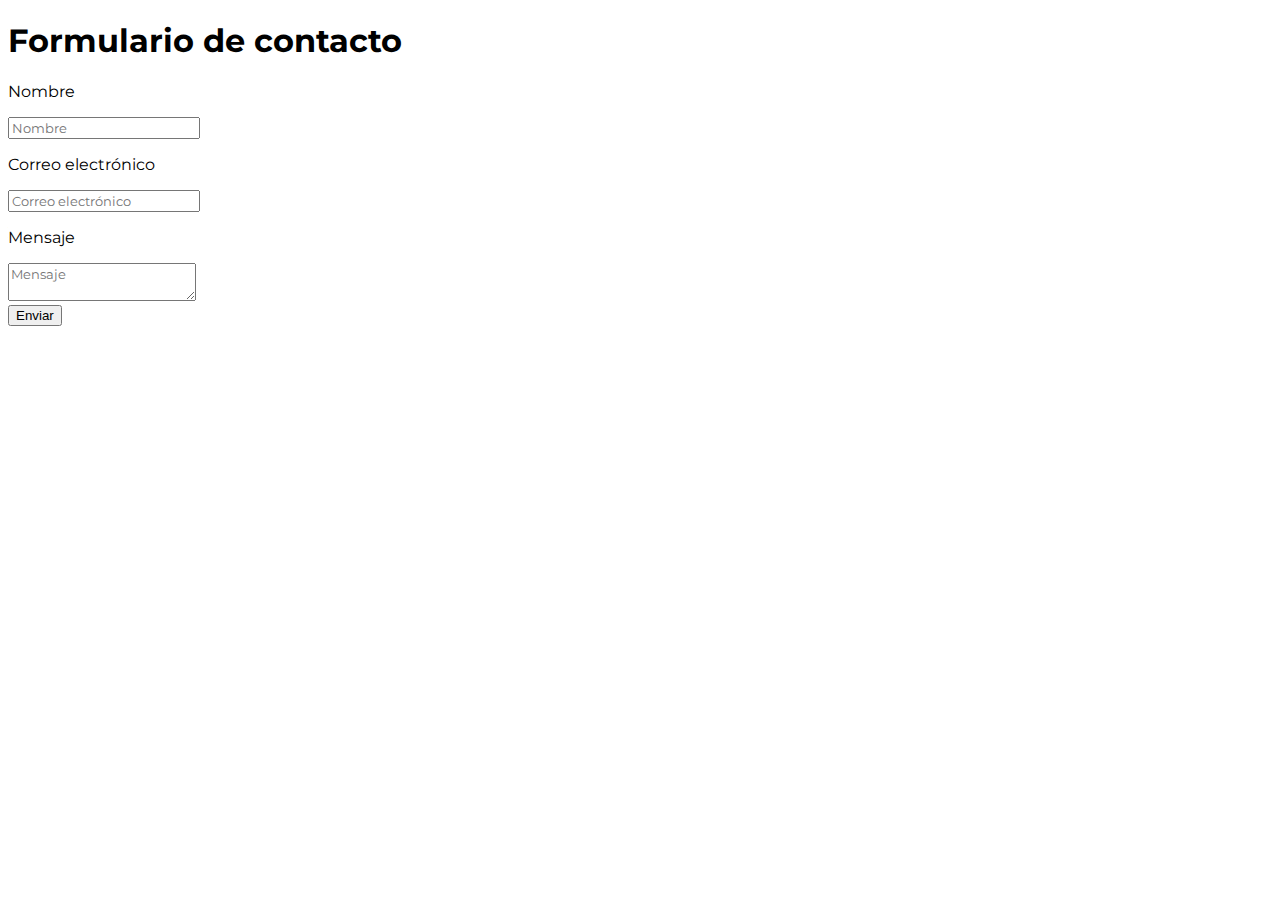
==== contact.html @ 6e73b377 "Added basic HTML and CSS" ====
<!DOCTYPE html>
<html>

<head>
    <title>Portfolio Santiago Silva</title>
    <link rel="stylesheet" href="stylesheets/styles.css">
    <link rel="icon" href="images/favicon.png">
    <link rel="preconnect" href="https://fonts.googleapis.com">
    <link rel="preconnect" href="https://fonts.gstatic.com" crossorigin>
    <link href="https://fonts.googleapis.com/css2?family=Montserrat:ital,wght@0,100..900;1,100..900&display=swap"
        rel="stylesheet">
</head>

<body>
    <header>
        <nav></nav>
    </header>
    <main>
        <h1>Formulario de contacto</h1>
        <form>
            <div>
                <p>Nombre</p><input placeholder="Nombre">
            </div>
            <div>
                <p>Correo electrónico</p><input placeholder="Correo electrónico">
            </div>
            <div>
                <p>Mensaje</p>
                <textarea placeholder="Mensaje"></textarea>
            </div>
            <section><button type="submit">Enviar</button></section>
        </form>
    </main>
    <footer></footer>
</body>

</html>
---- stylesheets/styles.css ----
html {
    font-family: Montserrat;
}

textarea {
    font-family: Montserrat;
}

input {
    font-family: Montserrat;
}

strong {
    font-weight: 800;
}

#lander {
    display: grid;
}
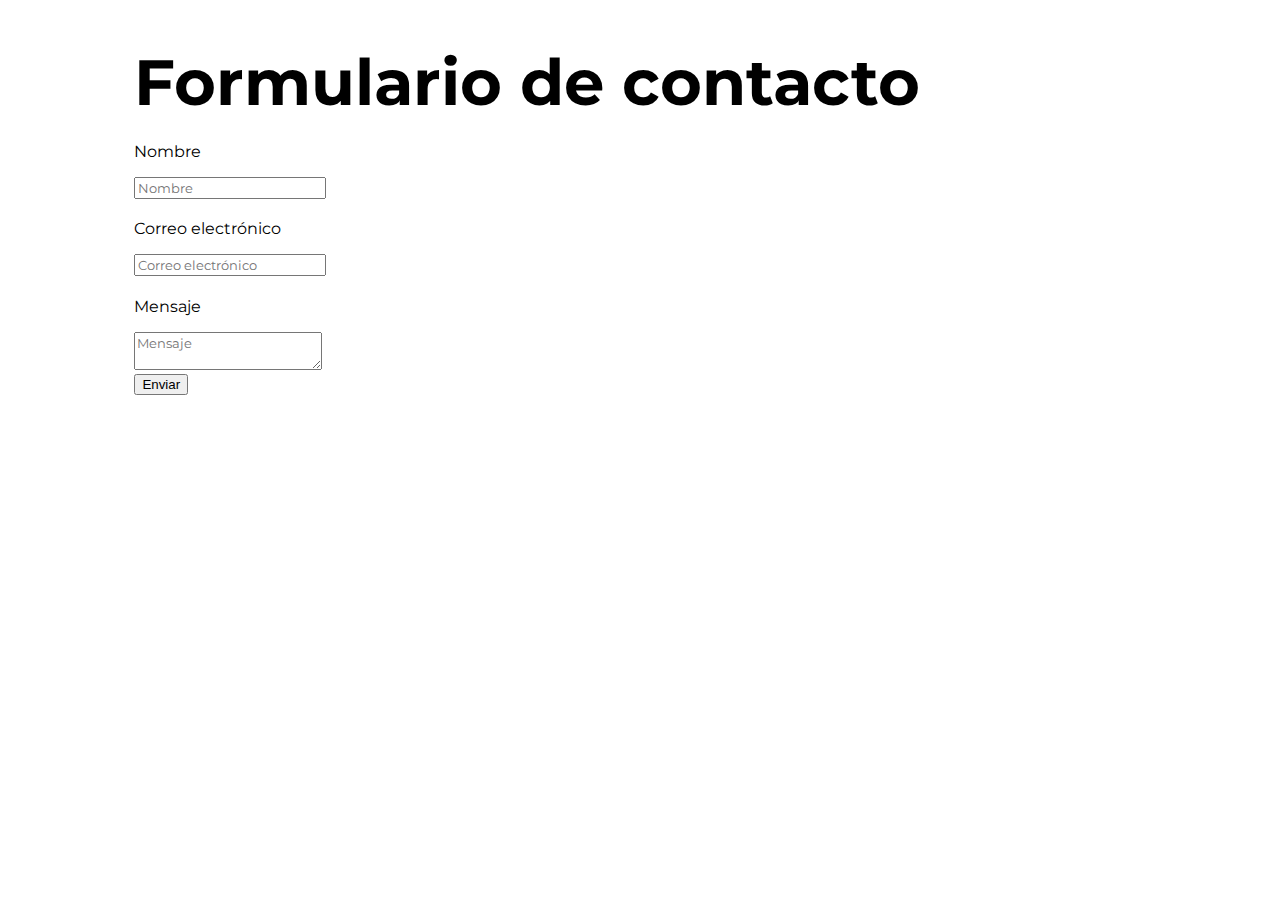
==== commit 46f4254c: "Added about section" ====
--- a/contact.html
+++ b/contact.html
@@ -19,10 +19,10 @@
         <h1>Formulario de contacto</h1>
         <form>
             <div>
-                <p>Nombre</p><input placeholder="Nombre">
+                <p>Nombre</p><input type="text" placeholder="Nombre">
             </div>
             <div>
-                <p>Correo electrónico</p><input placeholder="Correo electrónico">
+                <p>Correo electrónico</p><input type="email" placeholder="Correo electrónico">
             </div>
             <div>
                 <p>Mensaje</p>
--- a/stylesheets/styles.css
+++ b/stylesheets/styles.css
@@ -1,5 +1,87 @@
 html {
     font-family: Montserrat;
+}
+
+main {
+    margin-top: 4em;
+    width: 80%;
+    margin: auto;
+}
+
+#navbar {
+    background-color: black;
+    position: fixed;
+    width: 100%;
+    top: 0;
+    left: 0;
+    z-index: 99;
+}
+
+#navbar a {
+    text-decoration: none;
+    color: white;
+    padding: 1em;
+}
+
+#navbar ul {
+    list-style-type: none;
+    display: flex;
+    justify-content: end;
+    padding: 0;
+    margin: 0;
+    user-select: none;
+}
+
+#navbar li {
+    padding: 1.5em 0;
+}
+
+#navbar li:hover {
+    background-color: grey;
+}
+
+#lander {
+    display: flex;
+    margin: 6em auto;
+}
+
+#info {
+    padding-right: 5em;
+    text-align: justify;
+    vertical-align: middle;
+    justify-content: center;
+}
+
+h1 {
+    font-size: 4em;
+    margin-bottom: 0.2em;
+}
+
+h2 {
+    margin-bottom: 0;
+    margin-top: 0.2em;
+}
+
+p {
+    margin-top: 1.3em;
+}
+
+#portrait-aside {
+    text-align: right;
+    align-items: center;
+    display: flex;
+    justify-content: center;
+}
+
+#portrait {
+    border-radius: 20%;
+    align-items: center;
+}
+
+#technologies{
+    display: flex;
+    flex-wrap: wrap;
+    justify-content: space-evenly;
 }
 
 textarea {
@@ -14,6 +96,35 @@
     font-weight: 800;
 }
 
-#lander {
-    display: grid;
+@media (max-width: 480px) {
+
+    #navbar {
+        position: relative;
+        text-align: end;
+    }
+
+    #navbar ul {
+        display: inline;
+    }
+
+    #navbar li {
+        padding: 0.5em;
+    }
+
+}
+
+@media (max-width: 600px) {
+
+    #lander {
+        display: inline;
+        width: 100%;
+        text-align: center;
+    }
+
+    #info {
+        padding: 0 3em;
+        text-align: justify;
+        vertical-align: middle;
+        margin: 0em;
+    }
 }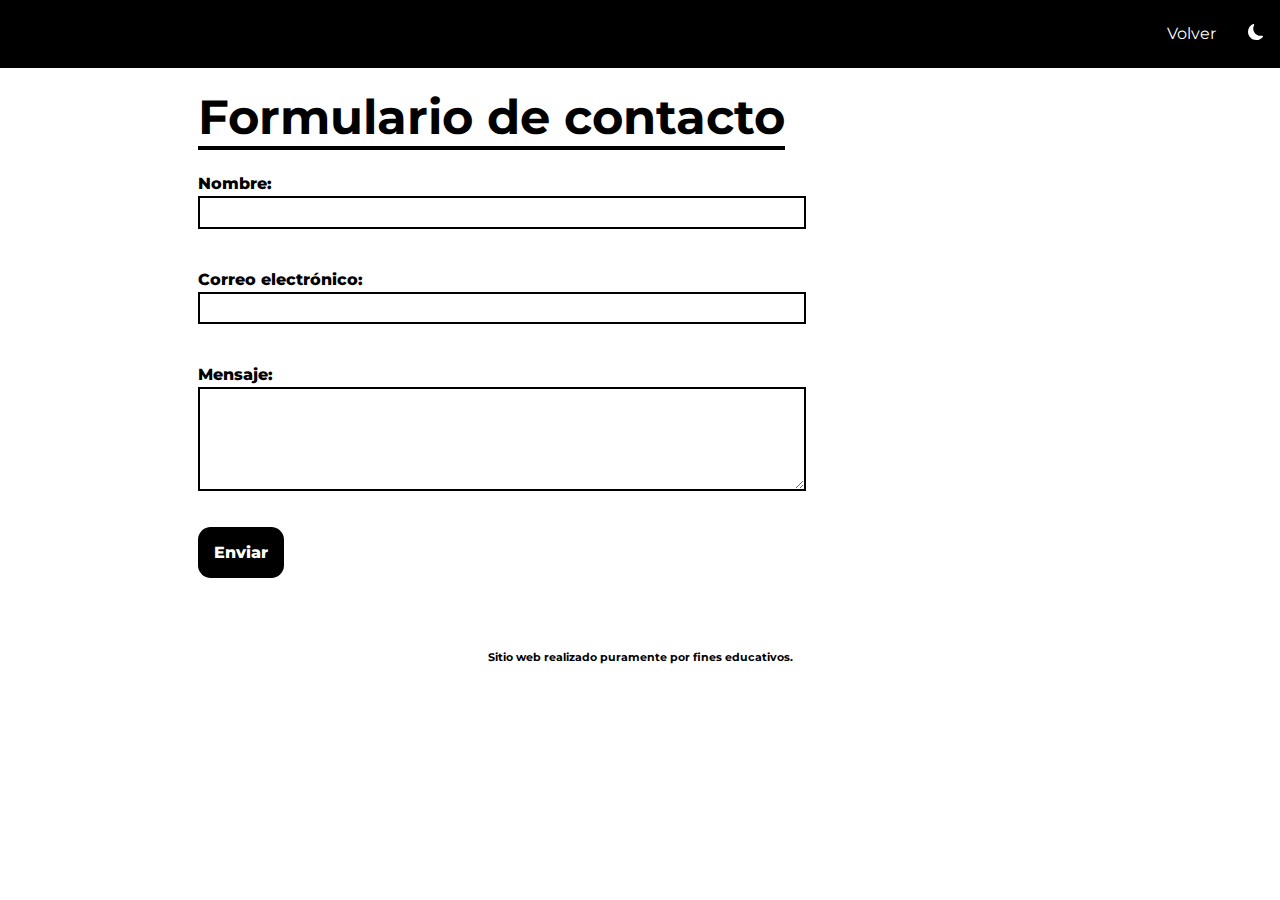
==== commit ca099665: "Finished html and added dark/light mode" ====
--- a/contact.html
+++ b/contact.html
@@ -13,25 +13,30 @@
 
 <body>
     <header>
-        <nav></nav>
+        <nav id="navbar">
+            <ul>
+                <li><a href="index.html">Volver</a></li>
+                <li><a id="dark-mode-button">Cambiar modo oscuro</a></li>
+            </ul>
+        </nav>
     </header>
-    <main>
-        <h1>Formulario de contacto</h1>
+    <main id="contact-main">
+        <h1 class="title big">Formulario de contacto</h1>
         <form>
             <div>
-                <p>Nombre</p><input type="text" placeholder="Nombre">
+                <p><strong>Nombre:</strong></p><input type="text" required>
             </div>
             <div>
-                <p>Correo electrónico</p><input type="email" placeholder="Correo electrónico">
+                <p><strong>Correo electrónico:</strong></p><input type="email" required>
             </div>
             <div>
-                <p>Mensaje</p>
-                <textarea placeholder="Mensaje"></textarea>
+                <p><strong>Mensaje:</strong></p>
+                <textarea rows="6" cols="40" required></textarea>
             </div>
-            <section><button type="submit">Enviar</button></section>
+            <section><button class="button" type="submit"><strong>Enviar</strong></button></section>
         </form>
     </main>
-    <footer></footer>
+    <footer><h6>Sitio web realizado puramente por fines educativos.</h6></footer>
 </body>
-
+<script src="scripts/script.js"></script>
 </html>--- a/stylesheets/styles.css
+++ b/stylesheets/styles.css
@@ -1,15 +1,57 @@
+@media (prefers-color-scheme: dark) {
+    :root {
+        --color-primary: black;
+        --color-secondary: white;
+        --color-third: lightgray;
+    }
+}
+
+@media (prefers-color-scheme: light) {
+    :root {
+        --color-primary: white;
+        --color-secondary: black;
+        --color-third: gray;
+    }
+}
+
+.light-mode {
+    --color-primary: white;
+    --color-secondary: black;
+    --color-third: gray;
+}
+
+.dark-mode {
+    --color-primary: black;
+    --color-secondary: white;
+    --color-third: lightgray;
+}
+
 html {
     font-family: Montserrat;
+}
+
+body {
+    color: var(--color-secondary);
+    background-color: var(--color-primary)
 }
 
 main {
     margin-top: 4em;
     width: 80%;
     margin: auto;
+
+}
+
+section {
+    padding-top: 2em;
+}
+
+#dark-mode-button:hover {
+    cursor: pointer
 }
 
 #navbar {
-    background-color: black;
+    background-color: var(--color-secondary);
     position: fixed;
     width: 100%;
     top: 0;
@@ -19,7 +61,7 @@
 
 #navbar a {
     text-decoration: none;
-    color: white;
+    color: var(--color-primary);
     padding: 1em;
 }
 
@@ -30,6 +72,7 @@
     padding: 0;
     margin: 0;
     user-select: none;
+    text-align: center;
 }
 
 #navbar li {
@@ -37,12 +80,13 @@
 }
 
 #navbar li:hover {
-    background-color: grey;
+    background-color: var(--color-third);
 }
 
 #lander {
     display: flex;
-    margin: 6em auto;
+    margin: auto;
+    padding: 8em 0 6em;
 }
 
 #info {
@@ -53,7 +97,7 @@
 }
 
 h1 {
-    font-size: 4em;
+    font-size: 4.7em;
     margin-bottom: 0.2em;
 }
 
@@ -78,12 +122,137 @@
     align-items: center;
 }
 
-#technologies{
+#technologies-flex {
     display: flex;
     flex-wrap: wrap;
     justify-content: space-evenly;
 }
 
+.title {
+    width: fit-content;
+    border-bottom: 4px solid var(--color-secondary);
+}
+
+.big {
+    font-size: 3em;
+    margin: 1em 0 0.5em;
+}
+
+#experience {
+    margin: 3em auto
+}
+
+#jobs {
+    display: grid;
+    grid-template-columns: 1fr 1fr;
+    gap: 5rem;
+}
+
+.job {
+    text-align: justify;
+}
+
+#projects-container {
+    display: grid;
+    grid-template-columns: 1fr 1fr;
+    gap: 5rem;
+    width: 70%;
+    margin: auto;
+}
+
+#projects-container img {
+    width: 100%;
+    aspect-ratio: 1/1;
+    object-fit: cover;
+    border-radius: 8% 8% 0 0;
+}
+
+#projects-container a {
+    text-decoration: none;
+    color: var(--color-primary);
+    text-align: center;
+}
+
+.project-tile:hover {
+    background-color: var(--color-primary);
+}
+
+#projects-container h3 {
+    margin: auto 0;
+    padding: 0.5em;
+    font-size: 1.4em;
+    align-items: center;
+
+}
+
+.project-tile {
+    border-radius: 8%;
+    background-color: var(--color-secondary);
+}
+
+.button {
+    display: flex;
+    align-items: center;
+    gap: 8px;
+    text-decoration: none;
+    color: var(--color-primary);
+    vertical-align: middle;
+    background-color: var(--color-secondary);
+    padding: 1em;
+    border-radius: 0.8em;
+}
+
+.button:hover {
+    background-color: var(--color-third);
+}
+
+#socials {
+    display: flex;
+    flex-wrap: wrap;
+    justify-content: space-evenly;
+    margin: 2em 0;
+    row-gap: 0.5em;
+}
+
+#form-button {
+    width: fit-content;
+    margin: auto;
+    text-align: center;
+    font-size: 1.15em;
+}
+
+#contact-main {
+    padding: 2em;
+    width: 70%;
+    margin: auto;
+}
+
+#contact-main p {
+    margin-bottom: 0.2rem;
+}
+
+#contact-main input {
+    height: 2em;
+    width: 100%;
+    max-width: 600px;
+    border: 2px solid var(--color-secondary);
+    margin-bottom: 1.5em;
+    background-color: var(--color-primary);
+}
+
+#contact-main textarea {
+    width: 100%;
+    max-width: 600px;
+    border: 2px solid var(--color-secondary);
+    background-color: var(--color-primary);
+}
+
+#contact-main button {
+    font-family: Montserrat;
+    font-size: 1em;
+    border: 0
+}
+
 textarea {
     font-family: Montserrat;
 }
@@ -96,7 +265,12 @@
     font-weight: 800;
 }
 
-@media (max-width: 480px) {
+footer {
+    padding: 1em 1.4em 0;
+    text-align: center;
+}
+
+@media (max-width: 530px) {
 
     #navbar {
         position: relative;
@@ -113,18 +287,70 @@
 
 }
 
-@media (max-width: 600px) {
+
+@media (max-width: 1180px) {
+
+    #lander {
+        padding: 3.5em 0;
+    }
+
+    #portrait {
+        width: 275px;
+        height: auto;
+    }
+
+    #projects-container {
+        width: 80%;
+    }
+}
+
+@media (max-width: 800px) {
+
+    #lander {
+        padding: 1em 0;
+    }
+
+    #portrait {
+        width: 200px;
+        height: auto;
+    }
+
+    #projects-container {
+        width: 100%;
+    }
+}
+
+@media (max-width: 690px) {
 
     #lander {
         display: inline;
         width: 100%;
         text-align: center;
+
     }
 
     #info {
-        padding: 0 3em;
+        padding: 1em 1em;
         text-align: justify;
         vertical-align: middle;
         margin: 0em;
     }
+
+    #portrait {
+        width: 400px;
+        height: auto;
+    }
+
+    h1 {
+        font-size: 3.7em;
+    }
+
+    #jobs {
+        grid-template-columns: 1fr;
+    }
+
+    #projects-container {
+        grid-template-columns: 1fr;
+        width: 65%;
+    }
 }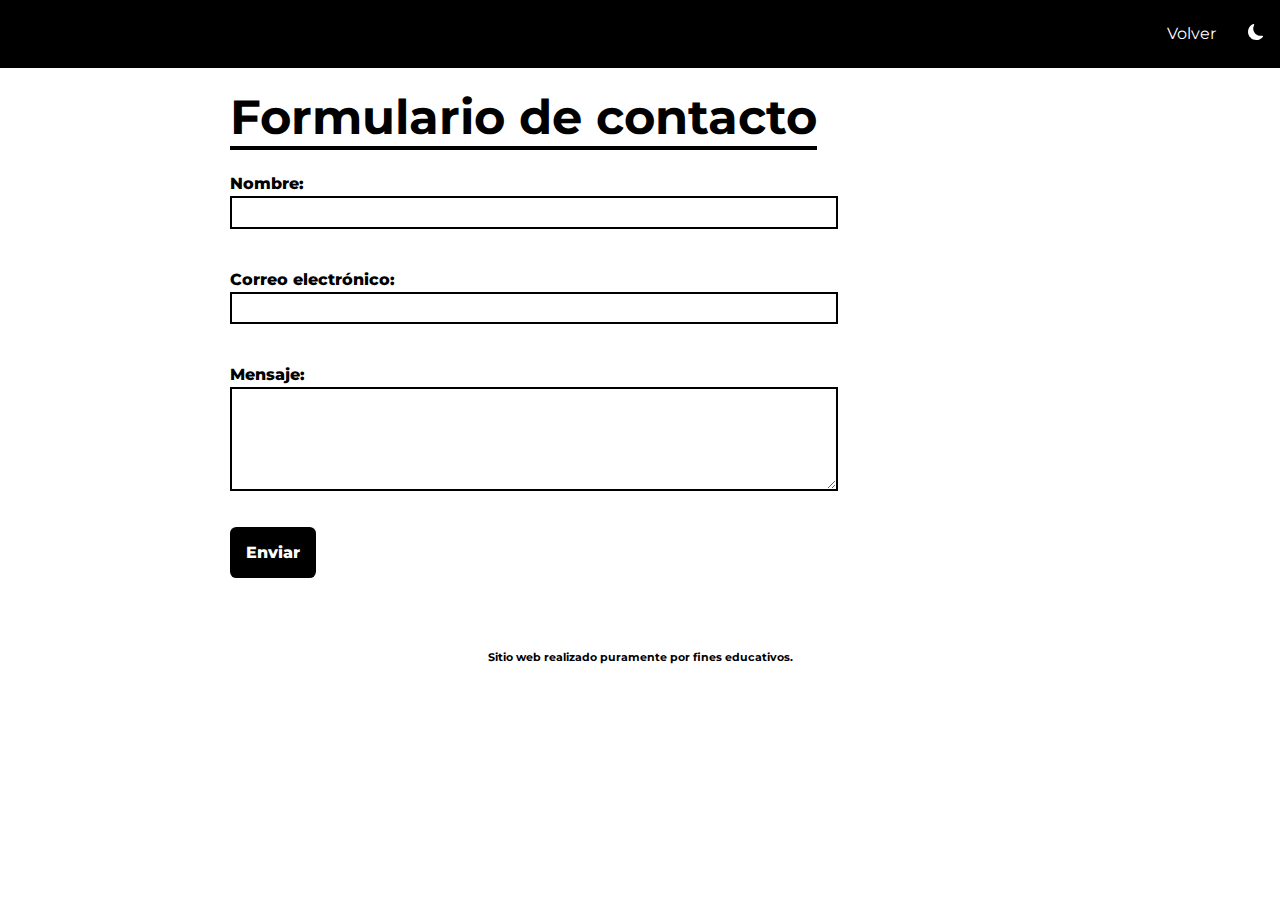
==== commit 828fba23: "Minor fixes" ====
--- a/contact.html
+++ b/contact.html
@@ -2,6 +2,7 @@
 <html>
 
 <head>
+    <meta name="viewport" content="width=device-width, initial-scale=1.0">
     <title>Portfolio Santiago Silva</title>
     <link rel="stylesheet" href="stylesheets/styles.css">
     <link rel="icon" href="images/favicon.png">
--- a/stylesheets/styles.css
+++ b/stylesheets/styles.css
@@ -17,13 +17,13 @@
 .light-mode {
     --color-primary: white;
     --color-secondary: black;
-    --color-third: gray;
+    --color-third: #E78625;
 }
 
 .dark-mode {
     --color-primary: black;
-    --color-secondary: white;
-    --color-third: lightgray;
+    --color-secondary: #FAE4BB;
+    --color-third: #E78625;
 }
 
 html {
@@ -164,7 +164,7 @@
     width: 100%;
     aspect-ratio: 1/1;
     object-fit: cover;
-    border-radius: 8% 8% 0 0;
+    border-radius: 2% 2% 0 0;
 }
 
 #projects-container a {
@@ -174,7 +174,7 @@
 }
 
 .project-tile:hover {
-    background-color: var(--color-primary);
+    background-color: var(--color-third);
 }
 
 #projects-container h3 {
@@ -186,7 +186,7 @@
 }
 
 .project-tile {
-    border-radius: 8%;
+    border-radius: 2%;
     background-color: var(--color-secondary);
 }
 
@@ -199,11 +199,11 @@
     vertical-align: middle;
     background-color: var(--color-secondary);
     padding: 1em;
-    border-radius: 0.8em;
+    border-radius: 0.4em;
 }
 
 .button:hover {
-    background-color: var(--color-third);
+    background-color: var(--color-third);cursor: pointer;
 }
 
 #socials {
@@ -225,6 +225,7 @@
     padding: 2em;
     width: 70%;
     margin: auto;
+    box-sizing: border-box;
 }
 
 #contact-main p {
@@ -232,19 +233,19 @@
 }
 
 #contact-main input {
-    height: 2em;
-    width: 100%;
+    height: 2em; width: 100%;
     max-width: 600px;
     border: 2px solid var(--color-secondary);
     margin-bottom: 1.5em;
     background-color: var(--color-primary);
+    color: var(--color-secondary);font-weight: 700;
 }
 
 #contact-main textarea {
-    width: 100%;
+    height: auto; width: 100%;
     max-width: 600px;
     border: 2px solid var(--color-secondary);
-    background-color: var(--color-primary);
+    background-color: var(--color-primary);color: var(--color-secondary);font-weight: 700;
 }
 
 #contact-main button {
@@ -253,6 +254,14 @@
     border: 0
 }
 
+#contact-main textarea:focus, #contact-main input:focus{
+    outline: none;border-color: var(--color-third);
+}
+
+form {
+    width: 100%;
+}
+
 textarea {
     font-family: Montserrat;
 }
@@ -270,23 +279,6 @@
     text-align: center;
 }
 
-@media (max-width: 530px) {
-
-    #navbar {
-        position: relative;
-        text-align: end;
-    }
-
-    #navbar ul {
-        display: inline;
-    }
-
-    #navbar li {
-        padding: 0.5em;
-    }
-
-}
-
 
 @media (max-width: 1180px) {
 
@@ -316,6 +308,10 @@
     }
 
     #projects-container {
+        width: 100%;
+    }
+
+    #contact-main {
         width: 100%;
     }
 }
@@ -353,4 +349,35 @@
         grid-template-columns: 1fr;
         width: 65%;
     }
+
+    #contact-main input, #contact-main textarea {
+        height: 2.5em;
+}}
+
+@media (max-width: 530px) {
+
+    #navbar {
+        position: relative;
+        text-align: end;
+    }
+
+    #navbar ul {
+        display: inline;
+    }
+
+    #navbar li {
+        padding: 0.5em;
+    }
+
+
+    .title {
+        margin-top: 0;
+    }
+
+#contact-main {
+    display:inline-block;
+    padding: 2em;
+}
+
+
 }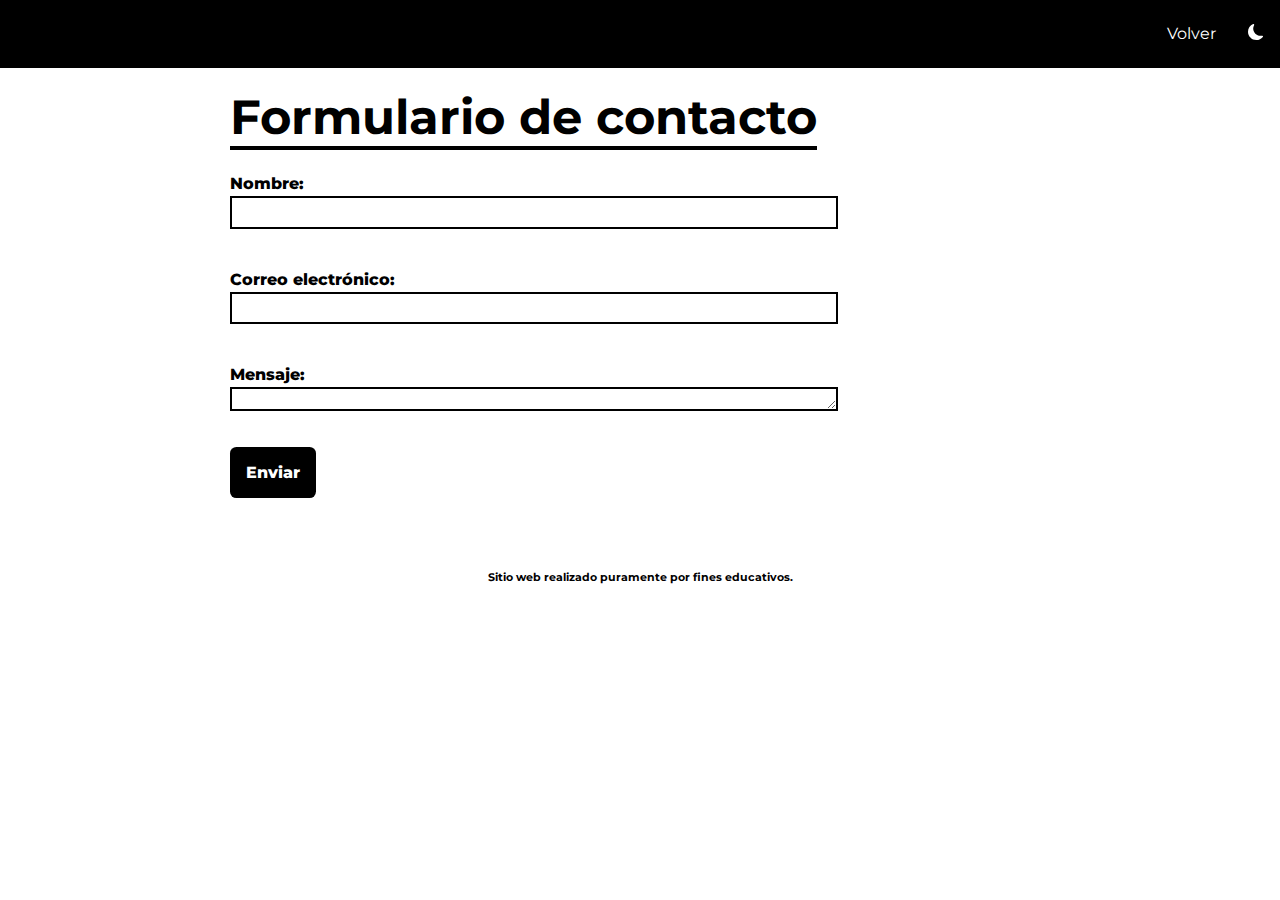
==== commit a0f27428: "Added form functionality" ====
--- a/contact.html
+++ b/contact.html
@@ -23,7 +23,7 @@
     </header>
     <main id="contact-main">
         <h1 class="title big">Formulario de contacto</h1>
-        <form>
+        <form action="https://app.formsubmit.site/f/97add0af-8aef-4256-bb78-730132837ebe" method="POST">
             <div>
                 <p><strong>Nombre:</strong></p><input type="text" required>
             </div>
--- a/stylesheets/styles.css
+++ b/stylesheets/styles.css
@@ -264,6 +264,7 @@
 
 textarea {
     font-family: Montserrat;
+    field-sizing: content;
 }
 
 input {
@@ -347,7 +348,7 @@
 
     #projects-container {
         grid-template-columns: 1fr;
-        width: 65%;
+        width: 85%;
     }
 
     #contact-main input, #contact-main textarea {
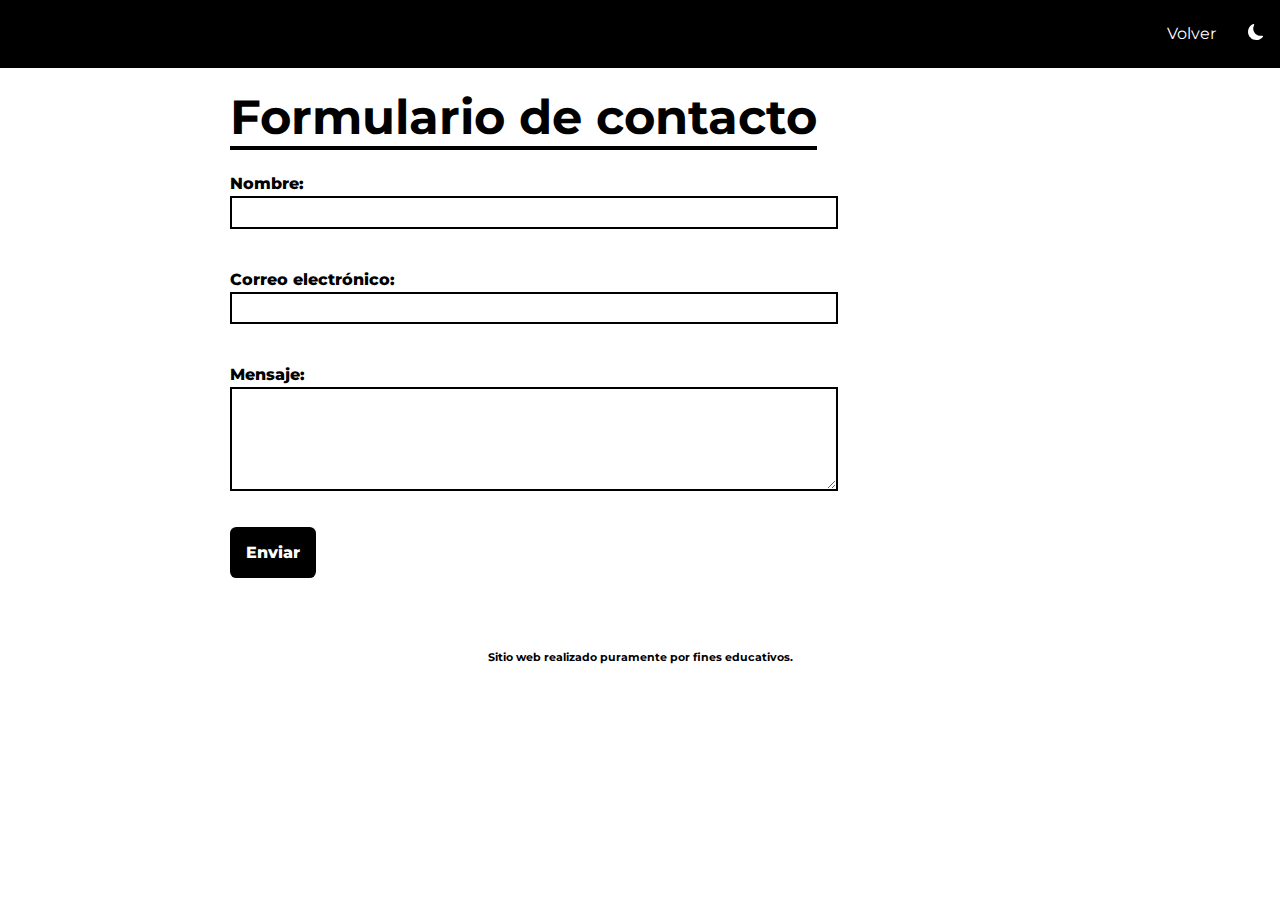
==== commit ed68ddd7: "Fixed form functionality" ====
--- a/contact.html
+++ b/contact.html
@@ -25,14 +25,16 @@
         <h1 class="title big">Formulario de contacto</h1>
         <form action="https://app.formsubmit.site/f/97add0af-8aef-4256-bb78-730132837ebe" method="POST">
             <div>
-                <p><strong>Nombre:</strong></p><input type="text" required>
+                <p><strong>Nombre:</strong></p>
+                <input type="text" name="name" required>
             </div>
             <div>
-                <p><strong>Correo electrónico:</strong></p><input type="email" required>
+                <p><strong>Correo electrónico:</strong></p>
+                <input type="email" name="email" required>
             </div>
             <div>
                 <p><strong>Mensaje:</strong></p>
-                <textarea rows="6" cols="40" required></textarea>
+                <textarea rows="6" cols="40" name="message" required></textarea>
             </div>
             <section><button class="button" type="submit"><strong>Enviar</strong></button></section>
         </form>
--- a/stylesheets/styles.css
+++ b/stylesheets/styles.css
@@ -62,7 +62,7 @@
 #navbar a {
     text-decoration: none;
     color: var(--color-primary);
-    padding: 1em;
+    padding: 1.5em 1em;
 }
 
 #navbar ul {
@@ -203,7 +203,8 @@
 }
 
 .button:hover {
-    background-color: var(--color-third);cursor: pointer;
+    background-color: var(--color-third);
+    cursor: pointer;
 }
 
 #socials {
@@ -233,19 +234,24 @@
 }
 
 #contact-main input {
-    height: 2em; width: 100%;
+    height: 2em;
+    width: 100%;
     max-width: 600px;
     border: 2px solid var(--color-secondary);
     margin-bottom: 1.5em;
     background-color: var(--color-primary);
-    color: var(--color-secondary);font-weight: 700;
+    color: var(--color-secondary);
+    font-weight: 700;
 }
 
 #contact-main textarea {
-    height: auto; width: 100%;
+    height: auto;
+    width: 100%;
     max-width: 600px;
     border: 2px solid var(--color-secondary);
-    background-color: var(--color-primary);color: var(--color-secondary);font-weight: 700;
+    background-color: var(--color-primary);
+    color: var(--color-secondary);
+    font-weight: 700;
 }
 
 #contact-main button {
@@ -254,8 +260,10 @@
     border: 0
 }
 
-#contact-main textarea:focus, #contact-main input:focus{
-    outline: none;border-color: var(--color-third);
+#contact-main textarea:focus,
+#contact-main input:focus {
+    outline: none;
+    border-color: var(--color-third);
 }
 
 form {
@@ -264,7 +272,6 @@
 
 textarea {
     font-family: Montserrat;
-    field-sizing: content;
 }
 
 input {
@@ -313,7 +320,7 @@
     }
 
     #contact-main {
-        width: 100%;
+        width: 90%;
     }
 }
 
@@ -351,9 +358,11 @@
         width: 85%;
     }
 
-    #contact-main input, #contact-main textarea {
+    #contact-main input {
         height: 2.5em;
-}}
+    }
+
+}
 
 @media (max-width: 530px) {
 
@@ -367,18 +376,23 @@
     }
 
     #navbar li {
-        padding: 0.5em;
-    }
-
+        padding: 0;
+    }
+
+    #navbar a {
+        width: 100%;
+        height: 100%;
+        display: block;
+        padding: 0.5em 0;
+    }
 
     .title {
         margin-top: 0;
     }
 
-#contact-main {
-    display:inline-block;
-    padding: 2em;
-}
-
-
+    #contact-main {
+        display: inline-block;
+        padding: 2em;
+        width: 100%;
+    }
 }